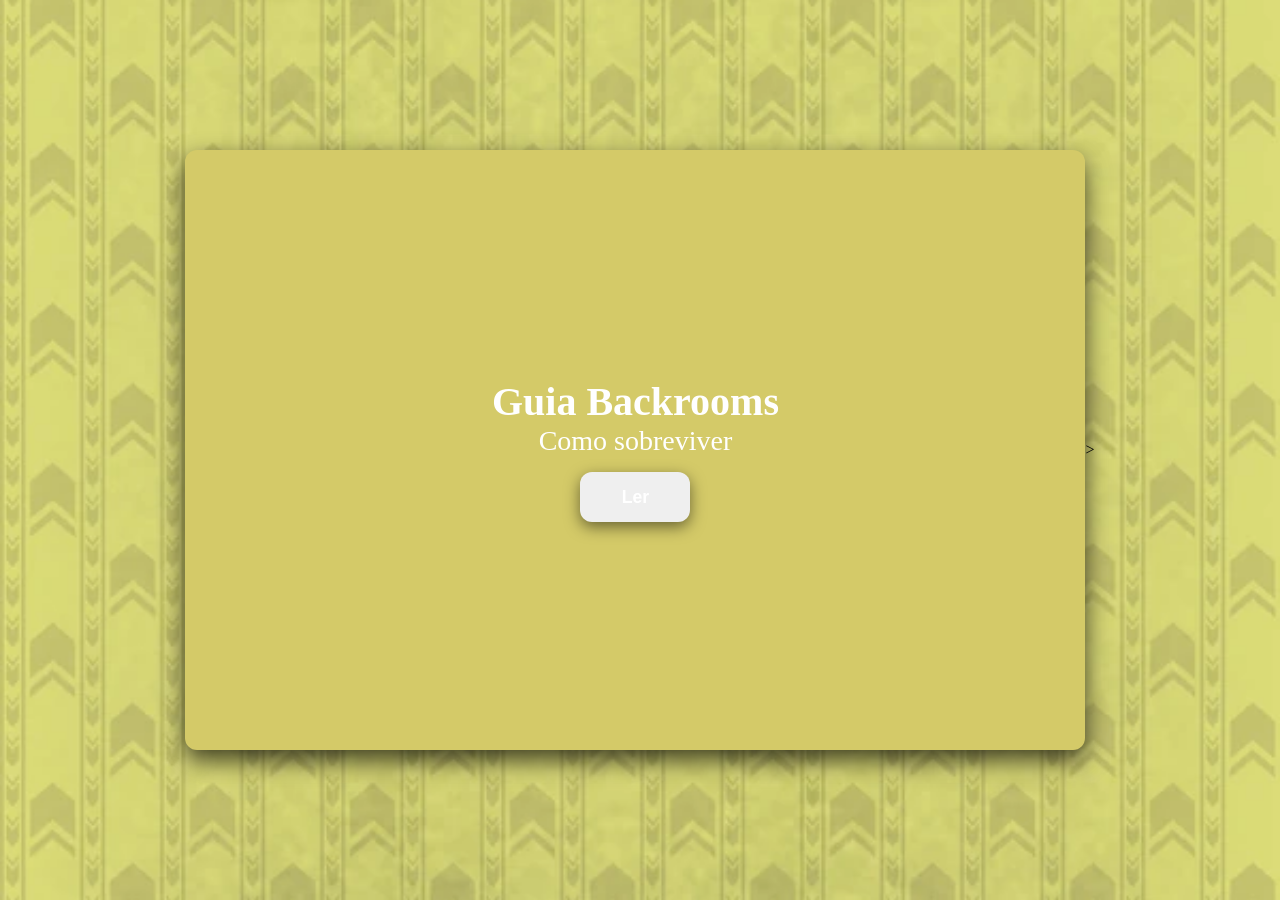
==== index.html @ fcc888de "paginas, só falta ajeitar os baguio e as cor" ====
<!DOCTYPE html>
<html lang="pt-br">
<head>
    <meta charset="UTF-8">
    <meta name="viewport" content="width=device-width, initial-scale=1.0">
    <title>Guia Backrooms</title>
    <link rel="stylesheet" href="style.css">
</head>
<body id="body-app" class="tema-inicio">

    <!--Inicio-->
    <main class="container-nivel" id="inicio">
        <header>
            <h1 class="titulos">Guia Backrooms</h1>
            <p class="subtitulos">Como sobreviver</p>
        </header>

        <div class="container-btn">
            <button class="btn" id="btn-iniciar" type="button">Ler</button>
        </div>
    </main>

    <!--1-->
    <section class="container-nivel esc" id="cap1">
        <h1 class="titulos">The Yellow Hell</h1>
        <h2 class="subtitulos">Level 0</h2>
        <p class="texto-nivel">Paredes amarelas, carpete úmido e luzes fluorescentes zumbindo.</p>
        <button class="btn btn-proximo" id="btn-cap1">Próximo Nível</button>
    </section>

    <!--2-->
    <section class="container-nivel esc" id="cap2">
        <h1 class="titulos">Habitable Zone</h1>
        <h2 class="subtitulos">Level 1</h2>
        <p class="texto-nivel">Galpão de concreto cinza com névoa e luzes piscando.</p>
        <button class="btn btn-proximo" id="btn-cap2">Próximo Nível</button>
    </section>

    <!--3-->
    <section class="container-nivel esc" id="cap3">
        <h1 class="titulos">Pipe Dreams</h1>
        <h2 class="subtitulos">Level 2</h2>
        <p class="texto-nivel">Túneis escuros e tubulações com vapor escaldante.</p>
        <button class="btn btn-proximo" id="btn-cap3">Próximo Nível</button>
    </section>

    <!--4-->
    <section class="container-nivel esc" id="cap4">
        <h1 class="titulos">Electrical Station</h1>
        <h2 class="subtitulos">Level 3</h2>
        <p class="texto-nivel">Corredores estreitos, maquinário barulhento e perigo iminente.</p>
        <button class="btn btn-proximo" id="btn-cap4">Próximo Nível</button>
    </section>

    <!--5-->>
    <section class="container-nivel esc" id="cap5">
        <h1 class="titulos">Abandoned Office</h1>
        <h2 class="subtitulos">Level 4</h2>
        <p class="texto-nivel">Escritório vazio e calmo. Um dos poucos lugares seguros.</p>
        <button class="btn btn-proximo" id="btn-cap5">Voltar ao Início</button>
    </section>

    <script src="script.js"></script>
</body>
</html>
---- style.css ----
* {
  margin: 0;
  padding: 0;
  box-sizing: border-box;
}

body {
  min-height: 100vh;
  width: 100%;
  background-size: cover;
  background-position: center;
  background-repeat: no-repeat;
  display: flex;
  justify-content: center;
  align-items: center;
}

/*fundos*/
body.tema-inicio { background-image: url('images/Wallpaper.webp'); }
body.tema-cap1 { background-image: url('images/Wallpaper.webp'); }
body.tema-cap2 { background-image: url('images/images.jpg'); }
body.tema-cap3 { background-image: url('images/Level_%21_Run_For_Your_Life.webp'); }
body.tema-cap4 { background-image: url('images/FunLevel_Icon.webp'); }
body.tema-cap5 { background-image: url('images/images\ \(1\).jpg'); }

/* estilo do container */
.container-nivel {
  display: flex;
  flex-direction: column;
  justify-content: center;
  align-items: center;
  padding: 40px 20px;
  width: 900px;
  max-width: 90%;
  height: 600px;
  border-radius: 12px;
  box-shadow: 0 10px 25px rgba(0, 0, 0, 0.7);
  gap: 15px;
}

/* --- caixas e letras --- */

/* 1 */
.tema-inicio .container-nivel,
.tema-cap1 #cap1 {
  background-color: #D4CA68;
  color: #ffffff;
}

/* 2 */
.tema-cap2 #cap2 {
  background-color: #ece2be;
  color: #00A396;
}

/* 3 */
.tema-cap3 #cap3 {
  background-color: #8E0509;
  color: #FFFFFF;
}

/* 4 */
.tema-cap4 #cap4 {
  background-color: #ff6200;
  color: #F5F5F5;
}

/* 5 */
.tema-cap5 #cap5 {
  background-color: #70777A;
  color: #000000;
}

/* letras */
.titulos {
  font-family: 'Bree Serif', serif;
  font-size: 40px;
  text-align: center;
}

.subtitulos {
  font-family: 'Bree Serif', serif;
  font-size: 28px;
  text-align: center;
}

.texto-nivel {
  font-family: sans-serif;
  font-size: 1.2rem;
  text-align: center;
  margin: 15px 0;
}

.btn {
  display: flex;
  justify-content: center;
  align-items: center;
  padding: 10px 20px;
  min-width: 110px;
  height: 50px;
  border: none;
  border-radius: 12px;
  box-shadow: 0 5px 15px rgba(0, 0, 0, 0.5);
  color: #ffffff;
  font-family: sans-serif;
  font-size: 1.1rem;
  font-weight: bold;
  cursor: pointer;
  transition: transform 0.2s, background-color 0.2s;
}

.btn:hover {
  background-color: #000000;
  transform: scale(1.05);
}

.esc {
  display: none !important;
}
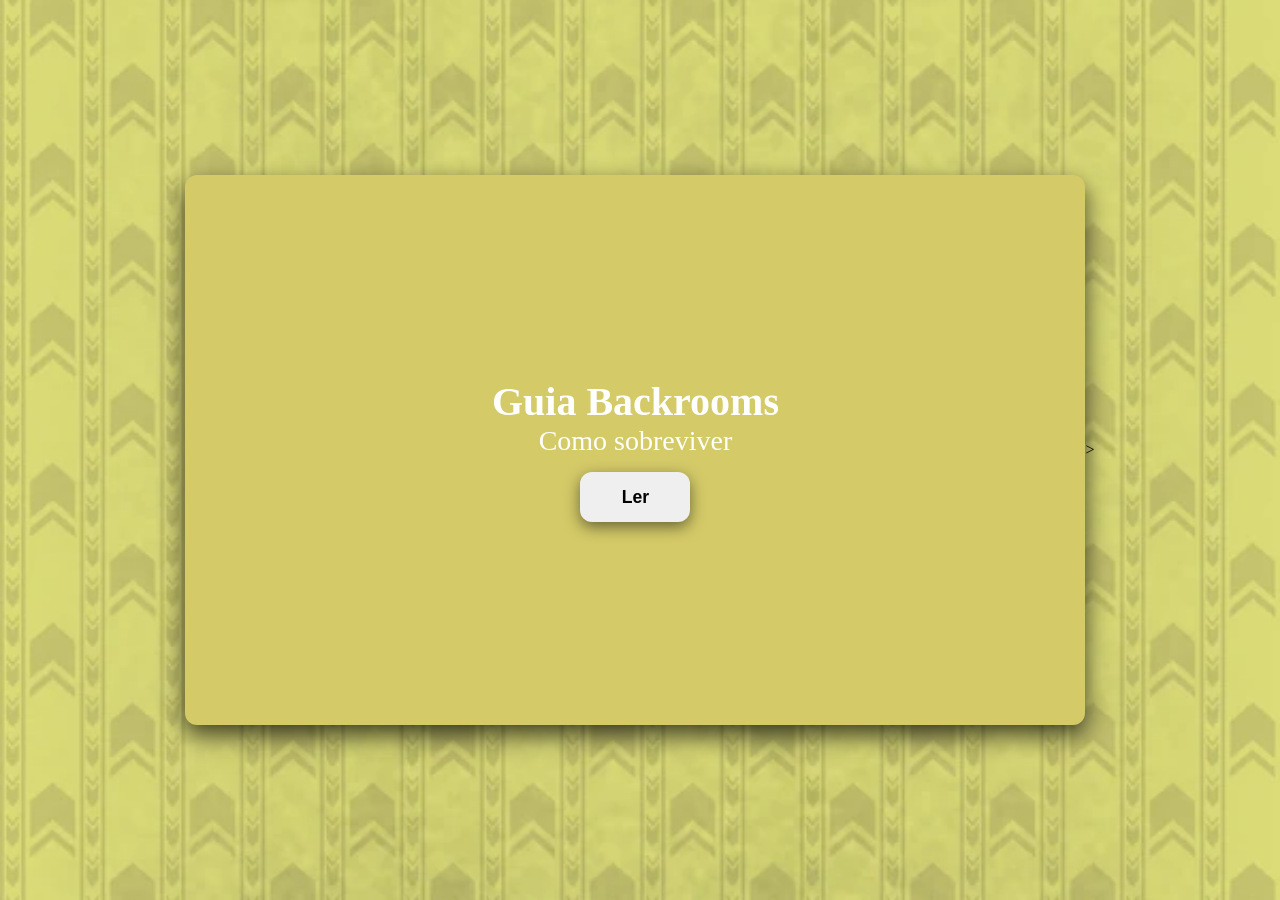
==== commit 6ded0b66: "rumado" ====
--- a/index.html
+++ b/index.html
@@ -30,32 +30,32 @@
 
     <!--2-->
     <section class="container-nivel esc" id="cap2">
-        <h1 class="titulos">Habitable Zone</h1>
-        <h2 class="subtitulos">Level 1</h2>
+        <h1 class="titulos">Sublimity</h1>
+        <h2 class="subtitulos">Level 37</h2>
         <p class="texto-nivel">Galpão de concreto cinza com névoa e luzes piscando.</p>
         <button class="btn btn-proximo" id="btn-cap2">Próximo Nível</button>
     </section>
 
     <!--3-->
     <section class="container-nivel esc" id="cap3">
-        <h1 class="titulos">Pipe Dreams</h1>
-        <h2 class="subtitulos">Level 2</h2>
+        <h1 class="titulos">Run For Your Life!</h1>
+        <h2 class="subtitulos">Level !</h2>
         <p class="texto-nivel">Túneis escuros e tubulações com vapor escaldante.</p>
         <button class="btn btn-proximo" id="btn-cap3">Próximo Nível</button>
     </section>
 
     <!--4-->
     <section class="container-nivel esc" id="cap4">
-        <h1 class="titulos">Electrical Station</h1>
-        <h2 class="subtitulos">Level 3</h2>
+        <h1 class="titulos">The SS Fun =)</h1>
+        <h2 class="subtitulos">Level 26</h2>
         <p class="texto-nivel">Corredores estreitos, maquinário barulhento e perigo iminente.</p>
         <button class="btn btn-proximo" id="btn-cap4">Próximo Nível</button>
     </section>
 
     <!--5-->>
     <section class="container-nivel esc" id="cap5">
-        <h1 class="titulos">Abandoned Office</h1>
-        <h2 class="subtitulos">Level 4</h2>
+        <h1 class="titulos">Th3 Sh4dy Gr3y</h1>
+        <h2 class="subtitulos">Level Unnumbered</h2>
         <p class="texto-nivel">Escritório vazio e calmo. Um dos poucos lugares seguros.</p>
         <button class="btn btn-proximo" id="btn-cap5">Voltar ao Início</button>
     </section>
--- a/style.css
+++ b/style.css
@@ -32,7 +32,7 @@
   padding: 40px 20px;
   width: 900px;
   max-width: 90%;
-  height: 600px;
+  height: 550px;
   border-radius: 12px;
   box-shadow: 0 10px 25px rgba(0, 0, 0, 0.7);
   gap: 15px;
@@ -101,7 +101,6 @@
   border: none;
   border-radius: 12px;
   box-shadow: 0 5px 15px rgba(0, 0, 0, 0.5);
-  color: #ffffff;
   font-family: sans-serif;
   font-size: 1.1rem;
   font-weight: bold;
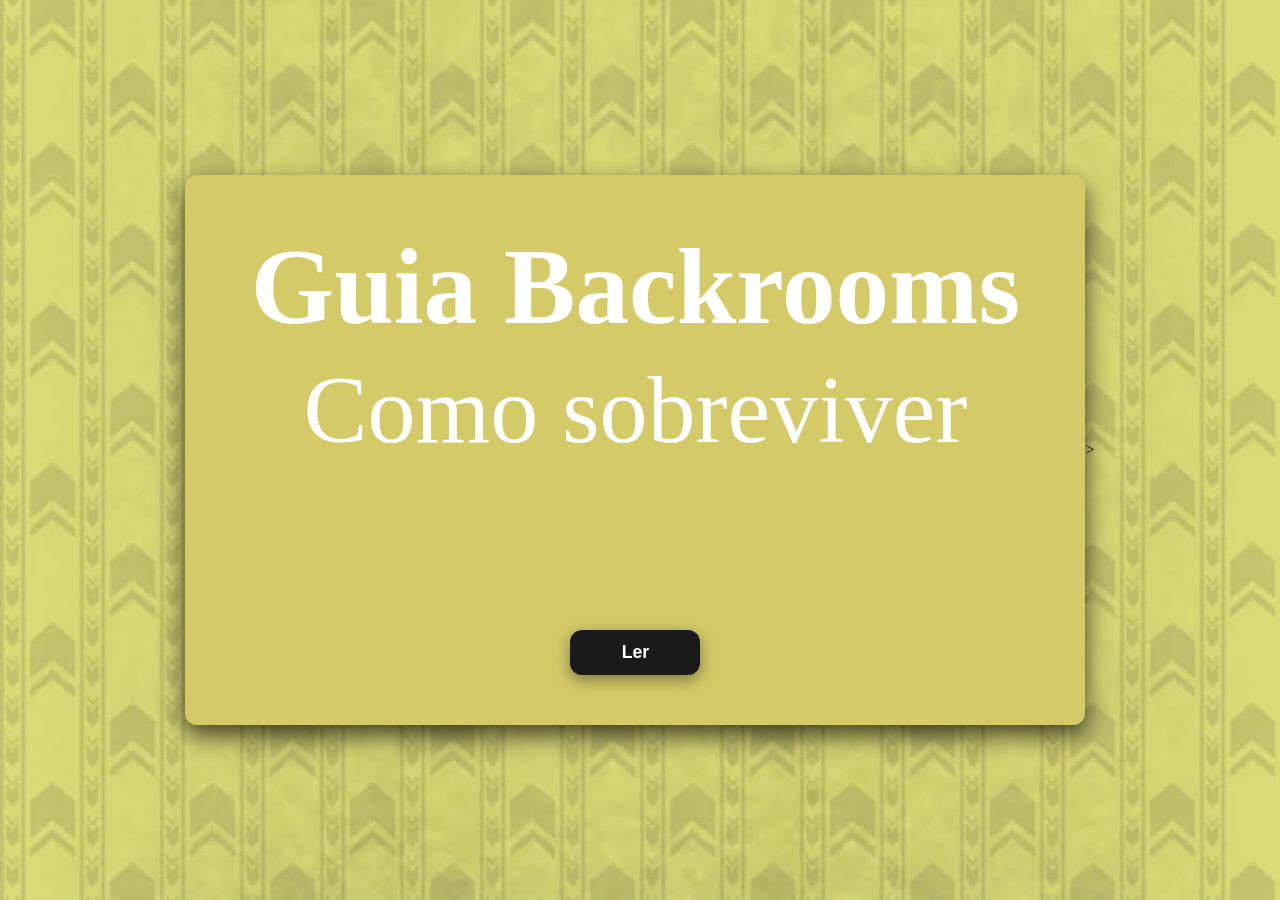
==== commit 0fbfecd5: "arrumadin, farta só os butao" ====
--- a/index.html
+++ b/index.html
@@ -11,8 +11,8 @@
     <!--Inicio-->
     <main class="container-nivel" id="inicio">
         <header>
-            <h1 class="titulos">Guia Backrooms</h1>
-            <p class="subtitulos">Como sobreviver</p>
+            <h1 class="tituloinc">Guia Backrooms</h1>
+            <p class="subinic">Como sobreviver</p>
         </header>
 
         <div class="container-btn">
@@ -24,7 +24,7 @@
     <section class="container-nivel esc" id="cap1">
         <h1 class="titulos">The Yellow Hell</h1>
         <h2 class="subtitulos">Level 0</h2>
-        <p class="texto-nivel">Paredes amarelas, carpete úmido e luzes fluorescentes zumbindo.</p>
+        <div class="container-texto"><p class="texto-nivel">Paredes amarelas, carpete úmido e luzes fluorescentes zumbindo.</p></div>
         <button class="btn btn-proximo" id="btn-cap1">Próximo Nível</button>
     </section>
 
@@ -32,7 +32,7 @@
     <section class="container-nivel esc" id="cap2">
         <h1 class="titulos">Sublimity</h1>
         <h2 class="subtitulos">Level 37</h2>
-        <p class="texto-nivel">Galpão de concreto cinza com névoa e luzes piscando.</p>
+        <div class="container-texto"><p class="texto-nivel">Galpão de concreto cinza com névoa e luzes piscando.</p></div>
         <button class="btn btn-proximo" id="btn-cap2">Próximo Nível</button>
     </section>
 
@@ -40,7 +40,7 @@
     <section class="container-nivel esc" id="cap3">
         <h1 class="titulos">Run For Your Life!</h1>
         <h2 class="subtitulos">Level !</h2>
-        <p class="texto-nivel">Túneis escuros e tubulações com vapor escaldante.</p>
+        <div class="container-texto"><p class="texto-nivel">Túneis escuros e tubulações com vapor escaldante.</p></div>
         <button class="btn btn-proximo" id="btn-cap3">Próximo Nível</button>
     </section>
 
@@ -48,7 +48,7 @@
     <section class="container-nivel esc" id="cap4">
         <h1 class="titulos">The SS Fun =)</h1>
         <h2 class="subtitulos">Level 26</h2>
-        <p class="texto-nivel">Corredores estreitos, maquinário barulhento e perigo iminente.</p>
+        <div class="container-texto"><p class="texto-nivel">Corredores estreitos, maquinário barulhento e perigo iminente.</p></div>
         <button class="btn btn-proximo" id="btn-cap4">Próximo Nível</button>
     </section>
 
@@ -56,7 +56,7 @@
     <section class="container-nivel esc" id="cap5">
         <h1 class="titulos">Th3 Sh4dy Gr3y</h1>
         <h2 class="subtitulos">Level Unnumbered</h2>
-        <p class="texto-nivel">Escritório vazio e calmo. Um dos poucos lugares seguros.</p>
+        <div class="container-texto"><p class="texto-nivel">Escritório vazio e calmo. Um dos poucos lugares seguros.</p></div>
         <button class="btn btn-proximo" id="btn-cap5">Voltar ao Início</button>
     </section>
 
--- a/style.css
+++ b/style.css
@@ -15,97 +15,122 @@
   align-items: center;
 }
 
-/*fundos*/
+/* --- FUNDOS DE TELA --- */
+/* Nota: Renomeie o arquivo 'images (1).jpg' para 'images-1.jpg' na sua pasta para evitar erros */
 body.tema-inicio { background-image: url('images/Wallpaper.webp'); }
-body.tema-cap1 { background-image: url('images/Wallpaper.webp'); }
-body.tema-cap2 { background-image: url('images/images.jpg'); }
-body.tema-cap3 { background-image: url('images/Level_%21_Run_For_Your_Life.webp'); }
-body.tema-cap4 { background-image: url('images/FunLevel_Icon.webp'); }
-body.tema-cap5 { background-image: url('images/images\ \(1\).jpg'); }
+body.tema-cap1   { background-image: url('images/Wallpaper.webp'); }
+body.tema-cap2   { background-image: url('images/images.jpg'); }
+body.tema-cap3   { background-image: url('images/level_run_for_your_life__by_poolroomsmeg_dfupi6b-fullview.jpg'); }
+body.tema-cap4   { background-image: url('images/FunLevel_Icon.webp'); }
+body.tema-cap5   { background-image: url('images/images\ \(1\).jpg'); }
 
-/* estilo do container */
+/* --- ESTRUTURA DOS CONTAINERS --- */
 .container-nivel {
   display: flex;
   flex-direction: column;
-  justify-content: center;
+  justify-content: space-between;
   align-items: center;
-  padding: 40px 20px;
+  padding: 50px 50px;
   width: 900px;
   max-width: 90%;
   height: 550px;
   border-radius: 12px;
   box-shadow: 0 10px 25px rgba(0, 0, 0, 0.7);
   gap: 15px;
+  text-align: center;
 }
 
-/* --- caixas e letras --- */
-
-/* 1 */
-.tema-inicio .container-nivel,
-.tema-cap1 #cap1 {
-  background-color: #D4CA68;
-  color: #ffffff;
+.container-texto {
+  display: flex;
+  flex-direction: column;
+  justify-content: space-between;
+  align-items: center;
+  padding: 40px 30px;
+  width: 530px;
+  max-width: 90%;
+  height: 450px;
+  border-radius: 12px;
+  box-shadow: 0 10px 25px rgba(0, 0, 0, 0.7);
+  gap: 15px;
+  text-align: center;
 }
 
-/* 2 */
-.tema-cap2 #cap2 {
-  background-color: #ece2be;
-  color: #00A396;
+/* --- CORES E TEMAS POR CAPÍTULO --- */
+#inicio { background-color: #D4CA68; color: #ffffff; }
+#cap1   { background-color: #D4CA68; color: #ffffff; }
+#cap2   { background-color: #ece2be; color: #00ac9e; }
+#cap3   { background-color: #8E0509; color: #ffb9b9; }
+#cap4   { background-color: #ff6200; color: #F5F5F5; }
+#cap5   { background-color: #333434; color: #ffffff; }
+
+#cap1 div {background-color: #655C20;}
+#cap2 div {background-color: #17524d;}
+#cap3 div {background-color: #b3090e;}
+#cap4 div {background-color: #742900;}
+#cap5 div {background-color: #4c4d4d;}
+
+/* --- TIPOGRAFIA --- */
+.tituloinc{
+  font-family: 'Bree Serif', serif;
+  font-size: 6.7rem;
+  margin-bottom: 5px;
+  text-align: left;
+  align-self: flex-start;
+  width: 100%;
 }
 
-/* 3 */
-.tema-cap3 #cap3 {
-  background-color: #8E0509;
-  color: #FFFFFF;
+.subinic {
+  font-family: 'Bree Serif', serif;
+  font-size: 6.0rem;
+  margin-bottom: 5px;
+  text-align: center;
+  align-self: center;
+  width: 100%;
 }
 
-/* 4 */
-.tema-cap4 #cap4 {
-  background-color: #ff6200;
-  color: #F5F5F5;
-}
-
-/* 5 */
-.tema-cap5 #cap5 {
-  background-color: #70777A;
-  color: #000000;
-}
-
-/* letras */
 .titulos {
   font-family: 'Bree Serif', serif;
-  font-size: 40px;
-  text-align: center;
+  font-size: 2.5rem;
+  margin-bottom: 5px;
+  text-align: left;
+  align-self: flex-start;
+  width: 100%;
 }
 
 .subtitulos {
   font-family: 'Bree Serif', serif;
-  font-size: 28px;
-  text-align: center;
+  font-size: 1.5rem;
+  opacity: 0.9;
+  align-self: flex-start;
 }
 
 .texto-nivel {
   font-family: sans-serif;
   font-size: 1.2rem;
-  text-align: center;
-  margin: 15px 0;
+  line-height: 1.6;
+  margin: 20px 0;
 }
 
+/* --- BOTÕES --- */
 .btn {
-  display: flex;
+  display: inline-flex;
   justify-content: center;
   align-items: center;
-  padding: 10px 20px;
-  min-width: 110px;
-  height: 50px;
+  padding: 12px 24px;
+  min-width: 130px;
   border: none;
   border-radius: 12px;
-  box-shadow: 0 5px 15px rgba(0, 0, 0, 0.5);
+  background-color: #1a1a1a;
+  color: #ffffff;
+  box-shadow: 0 5px 15px rgba(0, 0, 0, 0.4);
   font-family: sans-serif;
   font-size: 1.1rem;
   font-weight: bold;
   cursor: pointer;
-  transition: transform 0.2s, background-color 0.2s;
+}
+
+.btncap{
+  
 }
 
 .btn:hover {
@@ -113,6 +138,7 @@
   transform: scale(1.05);
 }
 
+/* --- CLASSE UTILITÁRIA --- */
 .esc {
   display: none !important;
 }
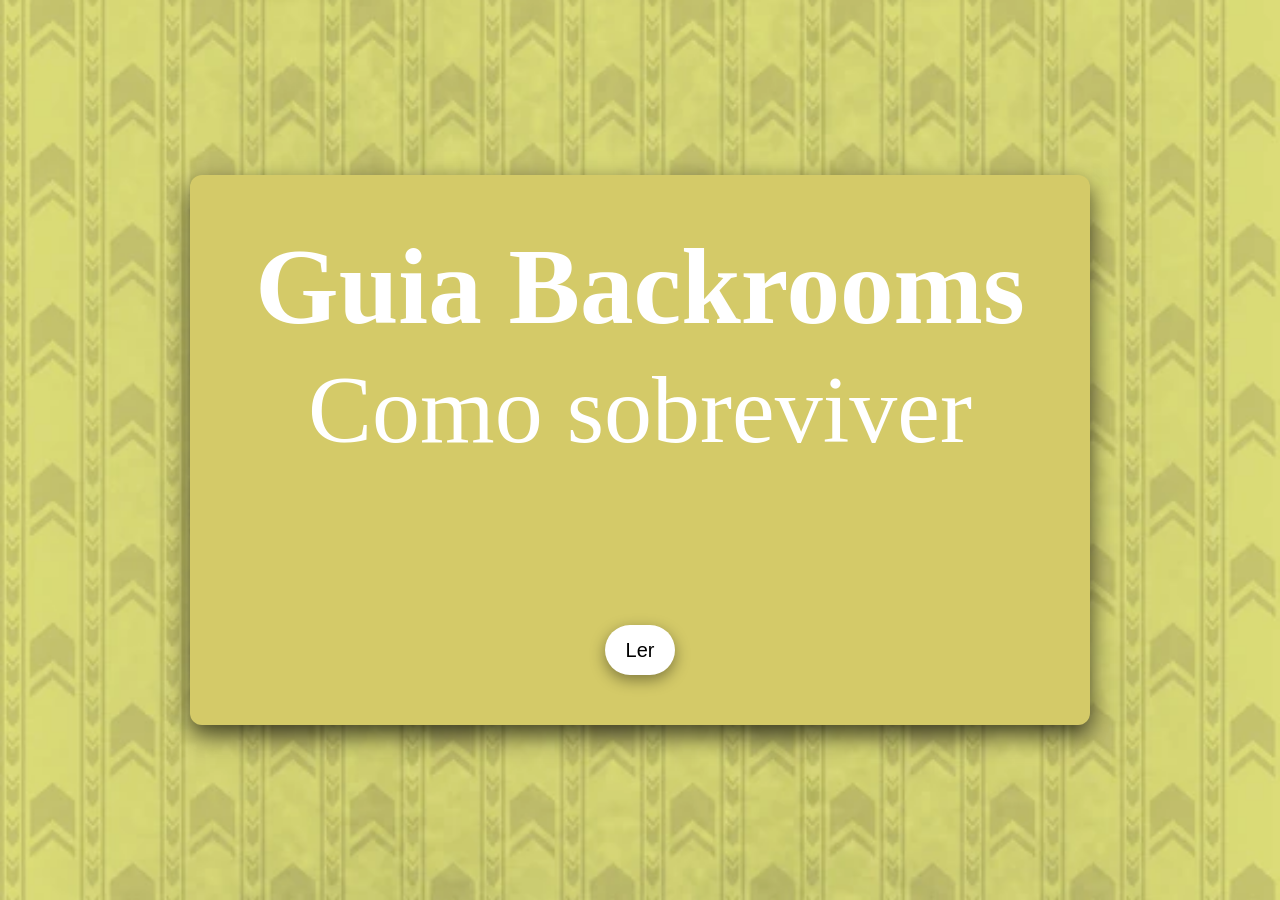
==== commit 1b087c70: "coloquei us texto" ====
--- a/index.html
+++ b/index.html
@@ -16,7 +16,7 @@
         </header>
 
         <div class="container-btn">
-            <button class="btn" id="btn-iniciar" type="button">Ler</button>
+            <button class="btninic" id="btn-iniciar" type="button">Ler</button>
         </div>
     </main>
 
@@ -24,40 +24,40 @@
     <section class="container-nivel esc" id="cap1">
         <h1 class="titulos">The Yellow Hell</h1>
         <h2 class="subtitulos">Level 0</h2>
-        <div class="container-texto"><p class="texto-nivel">Paredes amarelas, carpete úmido e luzes fluorescentes zumbindo.</p></div>
-        <button class="btn btn-proximo" id="btn-cap1">Próximo Nível</button>
+        <div class="container-texto"><p class="texto-nivel">O Level 0 das Backrooms, conhecido como "The Lobby" (O Saguão), é uma dimensão linear infinita e não-euclidiana que se assemelha aos bastidores vazios de um estabelecimento comercial. Caracterizado por paredes cobertas por um papel de parede amarelado e úmido, carpetes mofados que exalam um odor fétido e fileiras intermináveis de lâmpadas fluorescentes que emitem um zumbido elétrico alto e incessante, o ambiente é projetado para desorientar e induzir a loucura. O espaço altera sua própria arquitetura quando não está sendo observado, tornando impossível traçar mapas confiáveis ou reencontrar caminhos já percorridos. Embora seja considerado uma zona de perigo mínimo devido à quase total ausência de entidades hostis, a verdadeira ameaça do nível reside no isolamento absoluto, na escassez severa de água e comida, e no inevitável declínio psicológico de quem fica preso em seu labirinto monótono.</p></div>
+        <button class="btn btn-proximo" id="btn-cap1">></button>
     </section>
 
     <!--2-->
     <section class="container-nivel esc" id="cap2">
         <h1 class="titulos">Sublimity</h1>
         <h2 class="subtitulos">Level 37</h2>
-        <div class="container-texto"><p class="texto-nivel">Galpão de concreto cinza com névoa e luzes piscando.</p></div>
-        <button class="btn btn-proximo" id="btn-cap2">Próximo Nível</button>
+        <div class="container-texto"><p class="texto-nivel">O Level 37 das Backrooms, amplamente conhecido como "Sublimity" (Sublimidade) ou "The Poolrooms" (As Salas de Piscina), é um labirinto infinito e sereno de salas, corredores e colunas interconectadas, inteiramente construído com azulejos brancos e preenchido por uma água morna, limpa e levemente clorada. Diferente da maioria dos níveis hostis das Backrooms, o Level 37 é marcado por uma atmosfera de calmaria profunda, isolamento acústico e uma iluminação difusa que parece vir de fontes invisíveis, evocando uma forte sensação de nostalgia e espaços liminares. Embora seja classificado como um local de segurança máxima e quase sem entidades agressivas, o perigo reside no aspecto psicológico: a quietude absoluta e a imensidão idêntica do cenário podem induzir à desorientação, à letargia extrema e à loucura por isolamento.</p></div>
+        <button class="btn btn-proximo" id="btn-cap2">></button>
     </section>
 
     <!--3-->
     <section class="container-nivel esc" id="cap3">
         <h1 class="titulos">Run For Your Life!</h1>
         <h2 class="subtitulos">Level !</h2>
-        <div class="container-texto"><p class="texto-nivel">Túneis escuros e tubulações com vapor escaldante.</p></div>
-        <button class="btn btn-proximo" id="btn-cap3">Próximo Nível</button>
+        <div class="container-texto"><p class="texto-nivel">O Level ! (também conhecido como "Corra por sua vida!") é um dos níveis mais perigosos e frenéticos das Backrooms, caracterizado por um corredor hospitalar de dez quilômetros iluminado por luzes vermelhas de emergência que piscam constantemente. Assim que um andarilho se manifesta neste nível, um alarme ensurdecedor é ativado, disparando uma horda implacável de entidades perigosas (como Sorridentes, Furtivos e Mastigadores) que passam a persegui-lo sem trégua. Para sobreviver e escapar, o indivíduo deve correr sem parar por toda a extensão do corredor, desviando de barricadas, macas e entulhos, até alcançar a porta de saída no final do percurso, pois qualquer hesitação ou cansaço resulta em morte imediata.</p></div>
+        <button class="btn btn-proximo" id="btn-cap3">></button>
     </section>
 
     <!--4-->
     <section class="container-nivel esc" id="cap4">
         <h1 class="titulos">The SS Fun =)</h1>
         <h2 class="subtitulos">Level 26</h2>
-        <div class="container-texto"><p class="texto-nivel">Corredores estreitos, maquinário barulhento e perigo iminente.</p></div>
-        <button class="btn btn-proximo" id="btn-cap4">Próximo Nível</button>
+        <div class="container-texto"><p class="texto-nivel">O Level Fun das Backrooms é um dos níveis mais perigosos e enigmáticos da lore, amplamente conhecido por ser a base de operações dos Partygoers, criaturas altamente hostis e manipuladoras que se disfarçam de seres festivos. Visualmente, o ambiente se assemelha a uma festa infantil infinita, repleta de balões, bolos, brinquedos e decorações coloridas, mas essa atmosfera alegre é uma armadilha mortal projetada para atrair sobreviventes ingênuos. O nível possui propriedades espaciais distorcidas e uma forte influência psicológica que induz falsas sensações de segurança, sendo que a maioria dos humanos que entra no local acaba morta ou transformada em novos Partygoers, tornando os relatos de fuga extremamente raros.</p></div>
+        <button class="btn btn-proximo" id="btn-cap4">></button>
     </section>
 
-    <!--5-->>
+    <!--5-->
     <section class="container-nivel esc" id="cap5">
         <h1 class="titulos">Th3 Sh4dy Gr3y</h1>
         <h2 class="subtitulos">Level Unnumbered</h2>
-        <div class="container-texto"><p class="texto-nivel">Escritório vazio e calmo. Um dos poucos lugares seguros.</p></div>
-        <button class="btn btn-proximo" id="btn-cap5">Voltar ao Início</button>
+        <div class="container-texto"><p class="texto-nivel">O Level "TH3 SH4DY GR3Y" (ou A Sombra Gris) é considerado um dos agrupamentos de subníveis mais perigosos, instáveis e letais de todas as Backrooms, caracterizado pela ausência total de cores, mergulhando todo o ambiente e os objetos que entram nele em uma escala absoluta de preto, cinza e branco. Ele não funciona como um nível comum, mas sim como um aglomerado de pelo menos oito subníveis documentados (como selvas monocromáticas e florestas estáticas) que distorcem severamente a realidade, anulam as propriedades curativas da Água de Amêndoa e apresentam riscos climáticos extremos e entidades hostis desconhecidas. A sobrevivência e a fuga são consideradas praticamente impossíveis; de fato, a organização M.E.G. enviou inúmeros agentes para explorar a região, e apenas um deles conseguiu retornar vivo para relatar a experiência.</p></div>
+        <button class="btn btn-proximo" id="btn-cap5">></button>
     </section>
 
     <script src="script.js"></script>
--- a/style.css
+++ b/style.css
@@ -43,8 +43,9 @@
 .container-texto {
   display: flex;
   flex-direction: column;
-  justify-content: space-between;
+  justify-content: center;
   align-items: center;
+  box-sizing: border-box;
   padding: 40px 30px;
   width: 530px;
   max-width: 90%;
@@ -53,6 +54,7 @@
   box-shadow: 0 10px 25px rgba(0, 0, 0, 0.7);
   gap: 15px;
   text-align: center;
+  overflow-y: auto;
 }
 
 /* --- CORES E TEMAS POR CAPÍTULO --- */
@@ -106,7 +108,7 @@
 
 .texto-nivel {
   font-family: sans-serif;
-  font-size: 1.2rem;
+  font-size: 1.3rem;
   line-height: 1.6;
   margin: 20px 0;
 }
@@ -117,24 +119,35 @@
   justify-content: center;
   align-items: center;
   padding: 12px 24px;
-  min-width: 130px;
+  width: 10px;
+  height: 10px;
   border: none;
-  border-radius: 12px;
-  background-color: #1a1a1a;
-  color: #ffffff;
+  border-radius: 250px;
+  background-color: #ffffff;
+  color: #000000;
   box-shadow: 0 5px 15px rgba(0, 0, 0, 0.4);
-  font-family: sans-serif;
-  font-size: 1.1rem;
-  font-weight: bold;
   cursor: pointer;
+  font-size:30px;
 }
 
-.btncap{
-  
+.btninic{
+  display: inline-flex;
+  justify-content: center;
+  align-items: center;
+  padding: 12px 24px;
+  width: 70px;
+  height: 50px;
+  border: none;
+  border-radius: 250px;
+  background-color: #ffffff;
+  color: #000000;
+  box-shadow: 0 5px 15px rgba(0, 0, 0, 0.4);
+  cursor: pointer;
+  font-size:20px;
 }
 
 .btn:hover {
-  background-color: #000000;
+  background-color: #595959;
   transform: scale(1.05);
 }
 
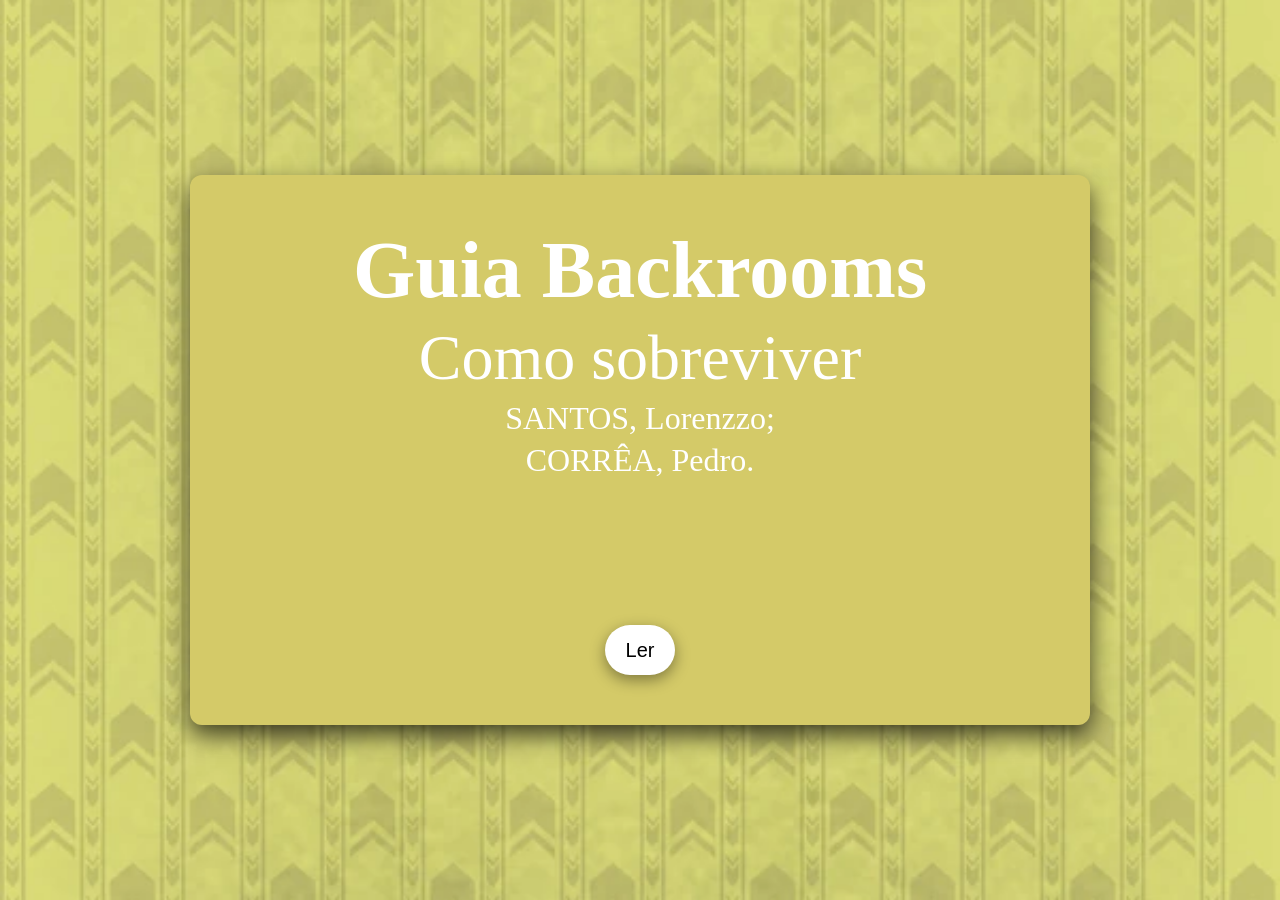
==== commit aecd293b: "criei o X, arrumei us texto bateria ta acabando" ====
--- a/index.html
+++ b/index.html
@@ -13,6 +13,8 @@
         <header>
             <h1 class="tituloinc">Guia Backrooms</h1>
             <p class="subinic">Como sobreviver</p>
+            <p class="usnome">SANTOS, Lorenzzo;</p>
+            <p class="usnome">CORRÊA, Pedro.</p>
         </header>
 
         <div class="container-btn">
--- a/style.css
+++ b/style.css
@@ -38,6 +38,7 @@
   box-shadow: 0 10px 25px rgba(0, 0, 0, 0.7);
   gap: 15px;
   text-align: center;
+  position: relative;
 }
 
 .container-texto {
@@ -46,10 +47,9 @@
   justify-content: center;
   align-items: center;
   box-sizing: border-box;
-  padding: 40px 30px;
-  width: 530px;
+  width: 600px;
   max-width: 90%;
-  height: 450px;
+  height: 530px;
   border-radius: 12px;
   box-shadow: 0 10px 25px rgba(0, 0, 0, 0.7);
   gap: 15px;
@@ -74,7 +74,7 @@
 /* --- TIPOGRAFIA --- */
 .tituloinc{
   font-family: 'Bree Serif', serif;
-  font-size: 6.7rem;
+  font-size: 5.0rem;
   margin-bottom: 5px;
   text-align: left;
   align-self: flex-start;
@@ -83,7 +83,16 @@
 
 .subinic {
   font-family: 'Bree Serif', serif;
-  font-size: 6.0rem;
+  font-size: 4.0rem;
+  margin-bottom: 5px;
+  text-align: center;
+  align-self: center;
+  width: 100%;
+}
+
+.usnome {
+  font-family: 'Bree Serif', serif;
+  font-size: 2.0rem;
   margin-bottom: 5px;
   text-align: center;
   align-self: center;
@@ -108,7 +117,7 @@
 
 .texto-nivel {
   font-family: sans-serif;
-  font-size: 1.3rem;
+  font-size: 1.0rem;
   line-height: 1.6;
   margin: 20px 0;
 }
@@ -118,20 +127,38 @@
   display: inline-flex;
   justify-content: center;
   align-items: center;
-  padding: 12px 24px;
-  width: 10px;
-  height: 10px;
+  width: 50px;
+  height: 50px;
   border: none;
   border-radius: 250px;
-  background-color: #ffffff;
   color: #000000;
   box-shadow: 0 5px 15px rgba(0, 0, 0, 0.4);
   cursor: pointer;
   font-size:30px;
+  position:absolute;
+  top: 30px;
+  right: 100px;
+}
+
+.xis {
+  display: inline-flex;
+  justify-content: center;
+  align-items: center;
+  width: 50px;
+  height: 50px;
+  border: none;
+  border-radius: 250px;
+  color: #000000;
+  box-shadow: 0 5px 15px rgba(0, 0, 0, 0.4);
+  cursor: pointer;
+  font-size:30px;
+  position:absolute;
+  top: 30px;
+  right: 30px;
 }
 
 .btninic{
-  display: inline-flex;
+  display: flex;
   justify-content: center;
   align-items: center;
   padding: 12px 24px;
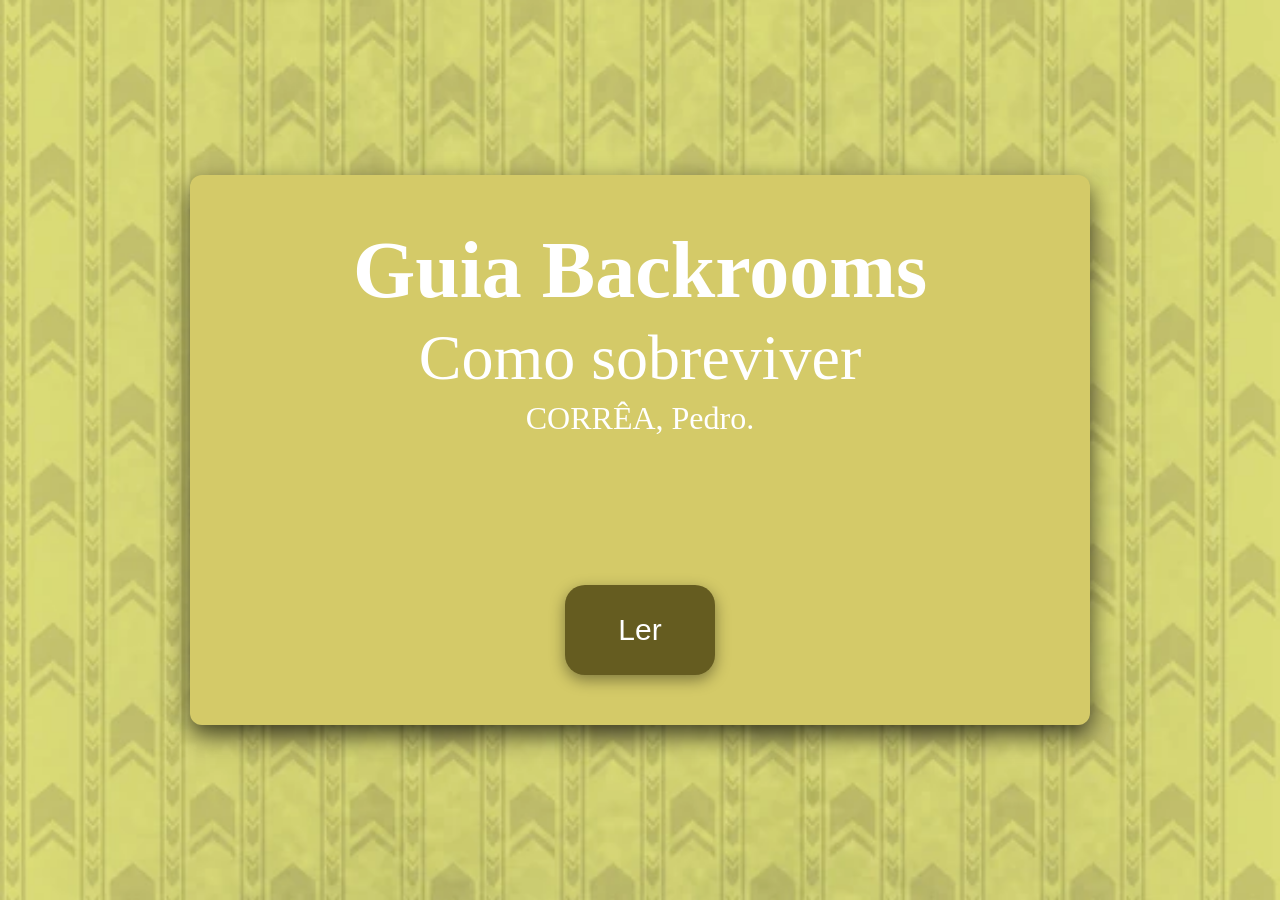
==== commit 4bb3c40d: "b" ====
--- a/index.html
+++ b/index.html
@@ -13,7 +13,6 @@
         <header>
             <h1 class="tituloinc">Guia Backrooms</h1>
             <p class="subinic">Como sobreviver</p>
-            <p class="usnome">SANTOS, Lorenzzo;</p>
             <p class="usnome">CORRÊA, Pedro.</p>
         </header>
 
@@ -28,6 +27,8 @@
         <h2 class="subtitulos">Level 0</h2>
         <div class="container-texto"><p class="texto-nivel">O Level 0 das Backrooms, conhecido como "The Lobby" (O Saguão), é uma dimensão linear infinita e não-euclidiana que se assemelha aos bastidores vazios de um estabelecimento comercial. Caracterizado por paredes cobertas por um papel de parede amarelado e úmido, carpetes mofados que exalam um odor fétido e fileiras intermináveis de lâmpadas fluorescentes que emitem um zumbido elétrico alto e incessante, o ambiente é projetado para desorientar e induzir a loucura. O espaço altera sua própria arquitetura quando não está sendo observado, tornando impossível traçar mapas confiáveis ou reencontrar caminhos já percorridos. Embora seja considerado uma zona de perigo mínimo devido à quase total ausência de entidades hostis, a verdadeira ameaça do nível reside no isolamento absoluto, na escassez severa de água e comida, e no inevitável declínio psicológico de quem fica preso em seu labirinto monótono.</p></div>
         <button class="btn btn-proximo" id="btn-cap1">></button>
+        <button class="xis" id="voltar1">X</button>
+        <button class="vlt btn-proximo" id="vlt1"><</button>
     </section>
 
     <!--2-->
@@ -36,6 +37,8 @@
         <h2 class="subtitulos">Level 37</h2>
         <div class="container-texto"><p class="texto-nivel">O Level 37 das Backrooms, amplamente conhecido como "Sublimity" (Sublimidade) ou "The Poolrooms" (As Salas de Piscina), é um labirinto infinito e sereno de salas, corredores e colunas interconectadas, inteiramente construído com azulejos brancos e preenchido por uma água morna, limpa e levemente clorada. Diferente da maioria dos níveis hostis das Backrooms, o Level 37 é marcado por uma atmosfera de calmaria profunda, isolamento acústico e uma iluminação difusa que parece vir de fontes invisíveis, evocando uma forte sensação de nostalgia e espaços liminares. Embora seja classificado como um local de segurança máxima e quase sem entidades agressivas, o perigo reside no aspecto psicológico: a quietude absoluta e a imensidão idêntica do cenário podem induzir à desorientação, à letargia extrema e à loucura por isolamento.</p></div>
         <button class="btn btn-proximo" id="btn-cap2">></button>
+        <button class="xis" id="voltar2">X</button>
+        <button class="vlt btn-proximo" id="vlt2"><</button>
     </section>
 
     <!--3-->
@@ -44,6 +47,8 @@
         <h2 class="subtitulos">Level !</h2>
         <div class="container-texto"><p class="texto-nivel">O Level ! (também conhecido como "Corra por sua vida!") é um dos níveis mais perigosos e frenéticos das Backrooms, caracterizado por um corredor hospitalar de dez quilômetros iluminado por luzes vermelhas de emergência que piscam constantemente. Assim que um andarilho se manifesta neste nível, um alarme ensurdecedor é ativado, disparando uma horda implacável de entidades perigosas (como Sorridentes, Furtivos e Mastigadores) que passam a persegui-lo sem trégua. Para sobreviver e escapar, o indivíduo deve correr sem parar por toda a extensão do corredor, desviando de barricadas, macas e entulhos, até alcançar a porta de saída no final do percurso, pois qualquer hesitação ou cansaço resulta em morte imediata.</p></div>
         <button class="btn btn-proximo" id="btn-cap3">></button>
+        <button class="xis" id="voltar3">X</button>
+        <button class="vlt btn-proximo" id="vlt3"><</button>
     </section>
 
     <!--4-->
@@ -52,6 +57,8 @@
         <h2 class="subtitulos">Level 26</h2>
         <div class="container-texto"><p class="texto-nivel">O Level Fun das Backrooms é um dos níveis mais perigosos e enigmáticos da lore, amplamente conhecido por ser a base de operações dos Partygoers, criaturas altamente hostis e manipuladoras que se disfarçam de seres festivos. Visualmente, o ambiente se assemelha a uma festa infantil infinita, repleta de balões, bolos, brinquedos e decorações coloridas, mas essa atmosfera alegre é uma armadilha mortal projetada para atrair sobreviventes ingênuos. O nível possui propriedades espaciais distorcidas e uma forte influência psicológica que induz falsas sensações de segurança, sendo que a maioria dos humanos que entra no local acaba morta ou transformada em novos Partygoers, tornando os relatos de fuga extremamente raros.</p></div>
         <button class="btn btn-proximo" id="btn-cap4">></button>
+        <button class="xis" id="voltar4">X</button>
+        <button class="vlt btn-proximo" id="vlt4"><</button>
     </section>
 
     <!--5-->
@@ -59,7 +66,8 @@
         <h1 class="titulos">Th3 Sh4dy Gr3y</h1>
         <h2 class="subtitulos">Level Unnumbered</h2>
         <div class="container-texto"><p class="texto-nivel">O Level "TH3 SH4DY GR3Y" (ou A Sombra Gris) é considerado um dos agrupamentos de subníveis mais perigosos, instáveis e letais de todas as Backrooms, caracterizado pela ausência total de cores, mergulhando todo o ambiente e os objetos que entram nele em uma escala absoluta de preto, cinza e branco. Ele não funciona como um nível comum, mas sim como um aglomerado de pelo menos oito subníveis documentados (como selvas monocromáticas e florestas estáticas) que distorcem severamente a realidade, anulam as propriedades curativas da Água de Amêndoa e apresentam riscos climáticos extremos e entidades hostis desconhecidas. A sobrevivência e a fuga são consideradas praticamente impossíveis; de fato, a organização M.E.G. enviou inúmeros agentes para explorar a região, e apenas um deles conseguiu retornar vivo para relatar a experiência.</p></div>
-        <button class="btn btn-proximo" id="btn-cap5">></button>
+        <button class="xis" id="voltar5">X</button>
+        <button class="vlt btn-proximo" id="vlt5"><</button>
     </section>
 
     <script src="script.js"></script>
--- a/style.css
+++ b/style.css
@@ -44,7 +44,7 @@
 .container-texto {
   display: flex;
   flex-direction: column;
-  justify-content: center;
+  justify-content:column;
   align-items: center;
   box-sizing: border-box;
   width: 600px;
@@ -60,8 +60,8 @@
 /* --- CORES E TEMAS POR CAPÍTULO --- */
 #inicio { background-color: #D4CA68; color: #ffffff; }
 #cap1   { background-color: #D4CA68; color: #ffffff; }
-#cap2   { background-color: #ece2be; color: #00ac9e; }
-#cap3   { background-color: #8E0509; color: #ffb9b9; }
+#cap2   { background-color: #ece2be; color: #2ba79c; }
+#cap3   { background-color: #8E0509; color: #ffe1e1; }
 #cap4   { background-color: #ff6200; color: #F5F5F5; }
 #cap5   { background-color: #333434; color: #ffffff; }
 
@@ -101,7 +101,7 @@
 
 .titulos {
   font-family: 'Bree Serif', serif;
-  font-size: 2.5rem;
+  font-size: 2.7rem;
   margin-bottom: 5px;
   text-align: left;
   align-self: flex-start;
@@ -110,16 +110,16 @@
 
 .subtitulos {
   font-family: 'Bree Serif', serif;
-  font-size: 1.5rem;
-  opacity: 0.9;
+  font-size: 1.7rem;
   align-self: flex-start;
 }
 
 .texto-nivel {
   font-family: sans-serif;
-  font-size: 1.0rem;
-  line-height: 1.6;
+  font-size: 1.3rem;
+  line-height: 1.3;
   margin: 20px 0;
+  padding: 8px;
 }
 
 /* --- BOTÕES --- */
@@ -131,7 +131,7 @@
   height: 50px;
   border: none;
   border-radius: 250px;
-  color: #000000;
+  color: #ffffff;
   box-shadow: 0 5px 15px rgba(0, 0, 0, 0.4);
   cursor: pointer;
   font-size:30px;
@@ -140,6 +140,23 @@
   right: 100px;
 }
 
+.vlt {
+  display: inline-flex;
+  justify-content: center;
+  align-items: center;
+  width: 50px;
+  height: 50px;
+  border: none;
+  border-radius: 250px;
+  color: #ffffff;
+  box-shadow: 0 5px 15px rgba(0, 0, 0, 0.4);
+  cursor: pointer;
+  font-size:30px;
+  position:absolute;
+  top: 30px;
+  right: 170px;
+}
+
 .xis {
   display: inline-flex;
   justify-content: center;
@@ -148,7 +165,7 @@
   height: 50px;
   border: none;
   border-radius: 250px;
-  color: #000000;
+  color: #ffffff;
   box-shadow: 0 5px 15px rgba(0, 0, 0, 0.4);
   cursor: pointer;
   font-size:30px;
@@ -162,19 +179,53 @@
   justify-content: center;
   align-items: center;
   padding: 12px 24px;
-  width: 70px;
-  height: 50px;
-  border: none;
-  border-radius: 250px;
-  background-color: #ffffff;
-  color: #000000;
-  box-shadow: 0 5px 15px rgba(0, 0, 0, 0.4);
-  cursor: pointer;
-  font-size:20px;
-}
+  width: 150px;
+  height: 90px;
+  border: none;
+  border-radius: 20px;
+  background-color: #655C20;
+  color: #ffffff;
+  box-shadow: 0 5px 15px rgba(0, 0, 0, 0.4);
+  cursor: pointer;
+  font-size:30px;
+}
+
+#vlt1, #btn-cap1, #voltar1 {
+background-color: #423b10;
+}
+
+#vlt2, #btn-cap2, #voltar2 {
+  background-color: #11423e;
+  }
+
+#vlt3, #btn-cap3, #voltar3 {
+  background-color: #5b080b;
+  }
+#vlt4, #btn-cap4, #voltar4 {
+  background-color: #4e1b00;
+  }
+
+#vlt5, #voltar5 {
+  background-color: #323232;
+  }
 
 .btn:hover {
+  background-color: #383838;
+  transform: scale(1.05);
+}
+
+.xis:hover {
   background-color: #595959;
+  transform: scale(1.05);
+}
+
+.vlt:hover {
+  background-color: #595959;
+  transform: scale(1.05);
+}
+
+.btninic:hover {
+  background-color: #433c0f;
   transform: scale(1.05);
 }
 
